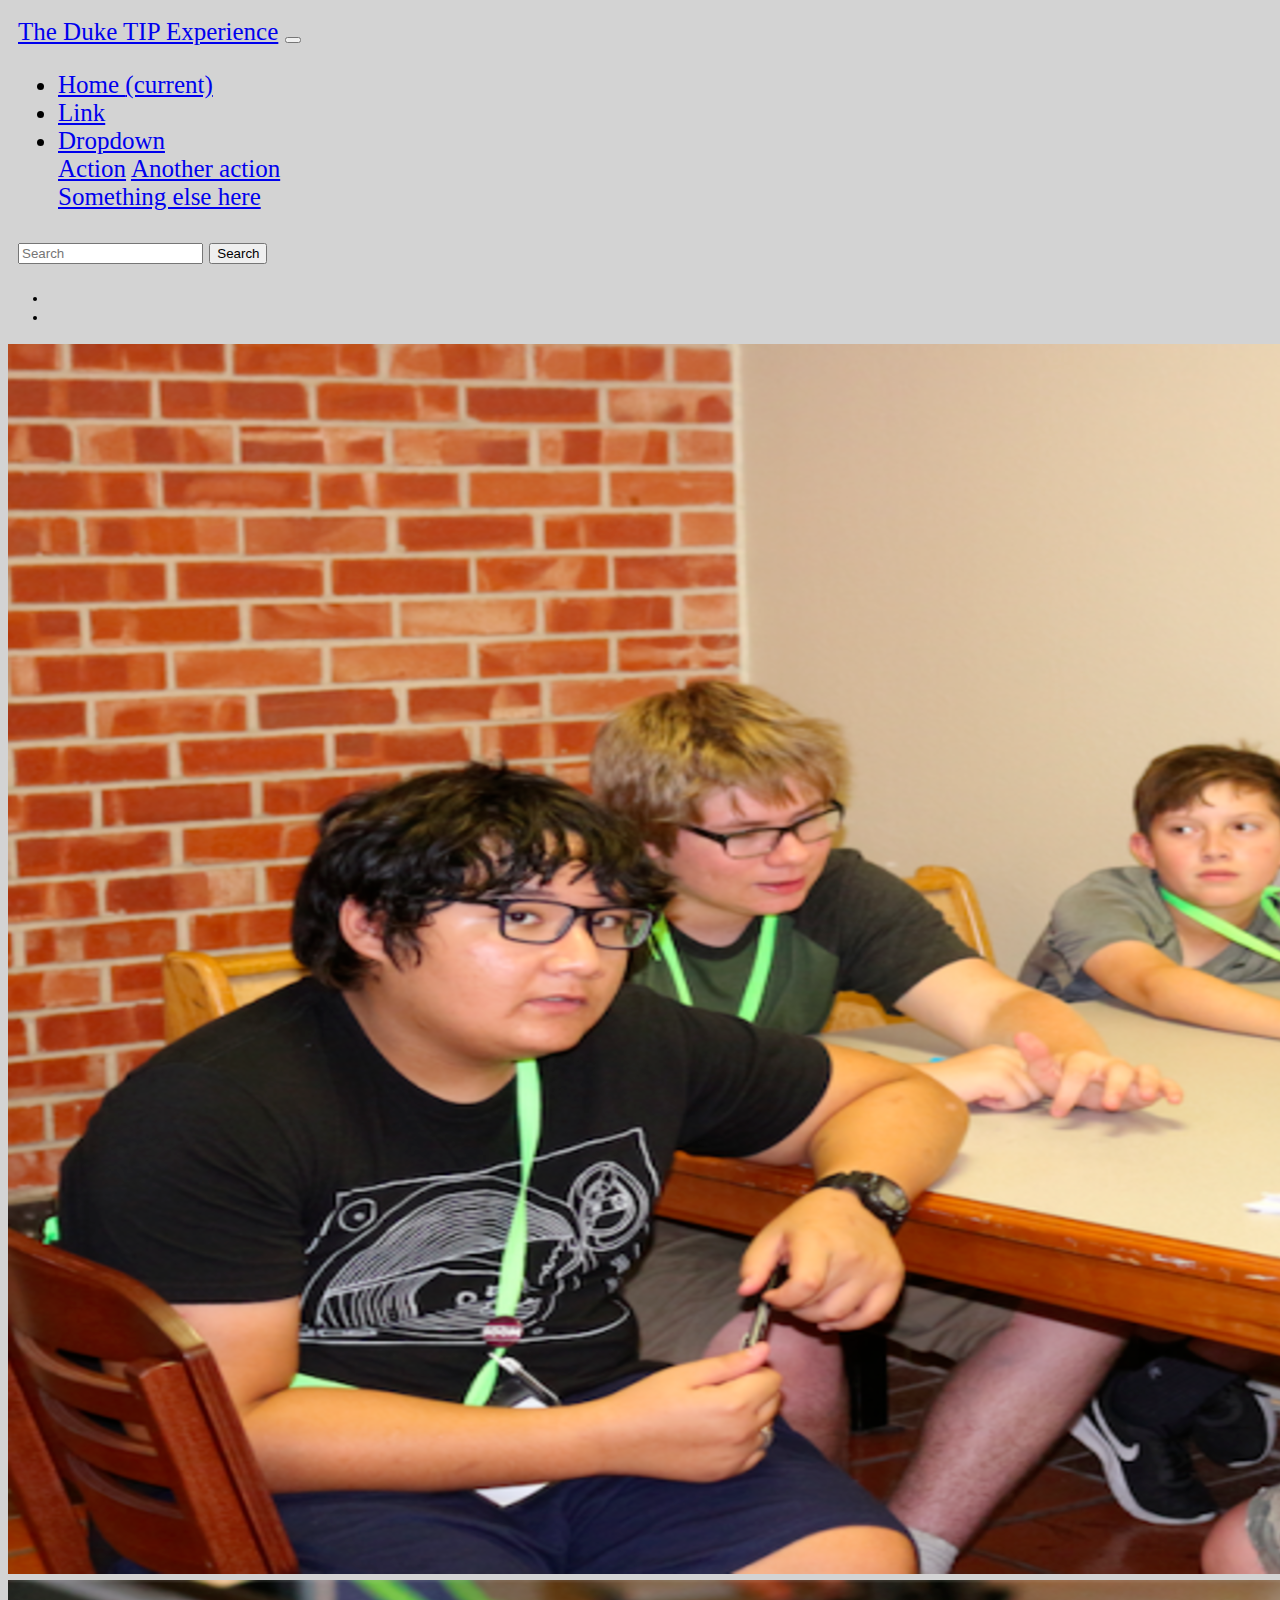
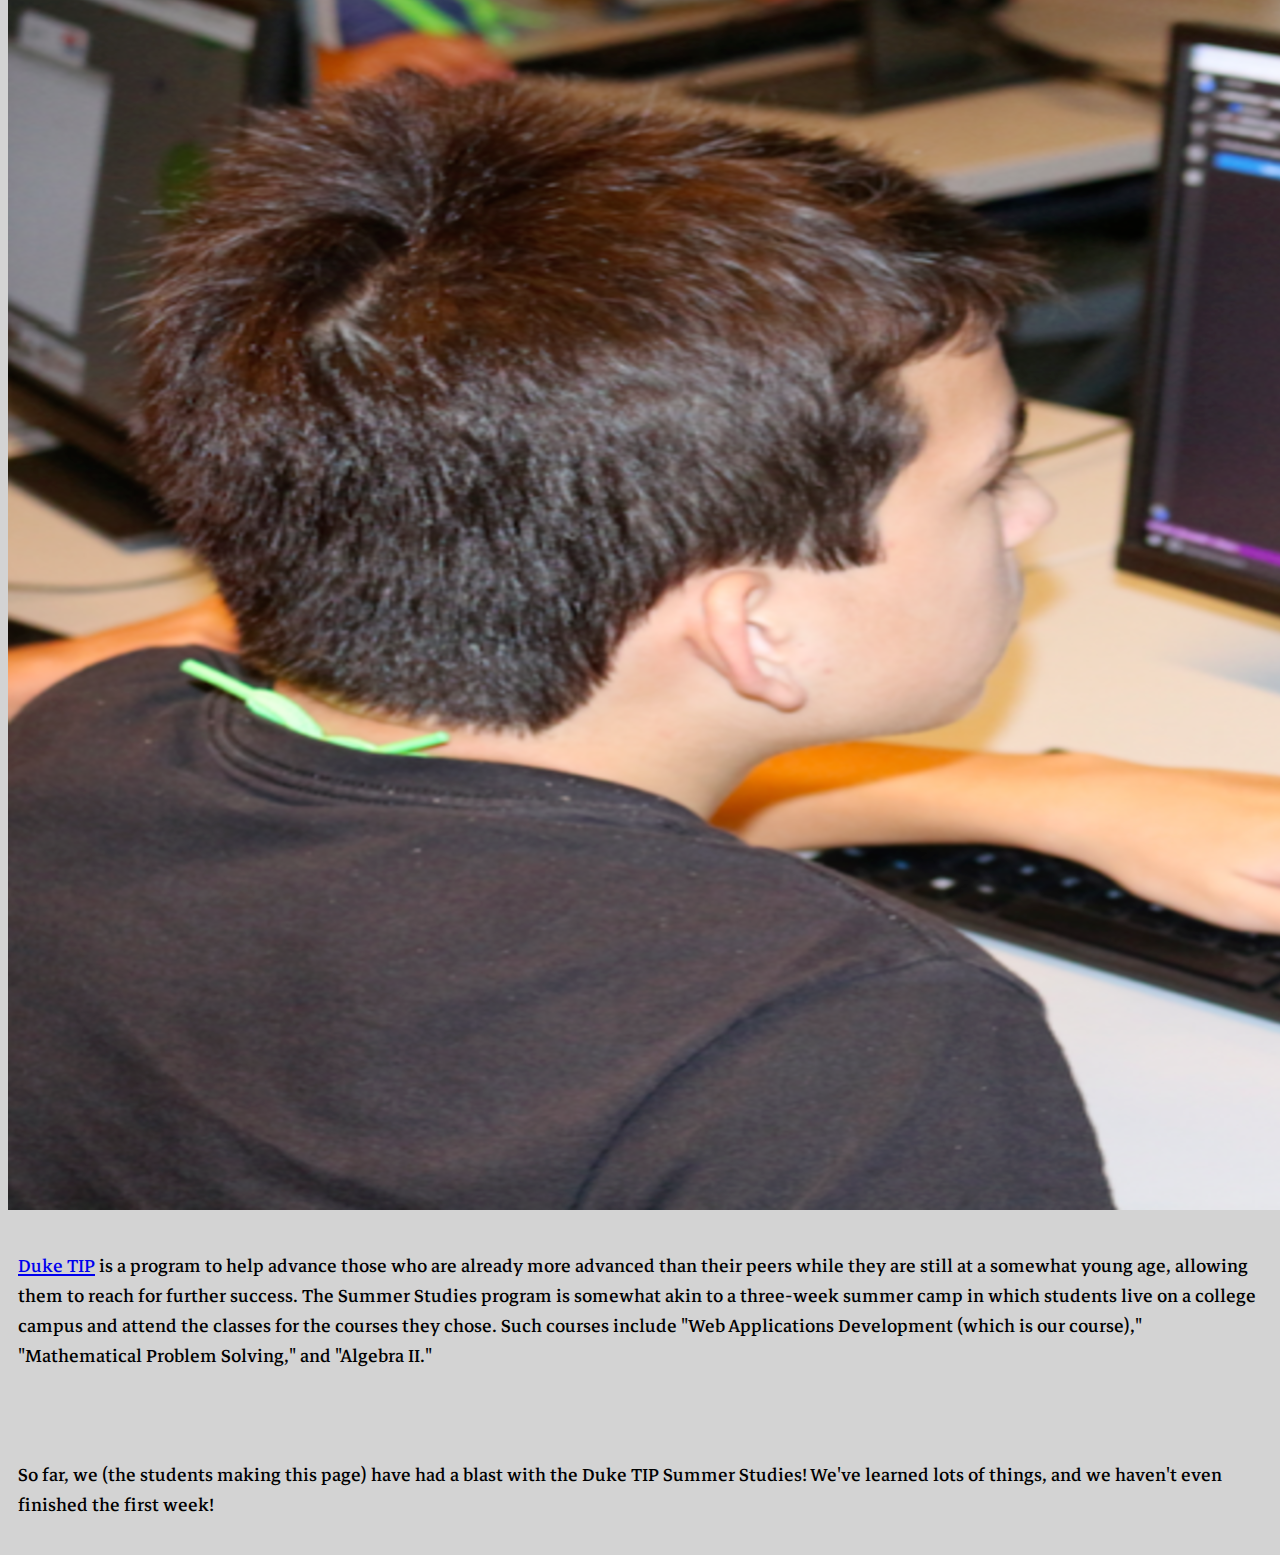
==== index.html @ ae60df39 "Add files via upload" ====
<!DOCTYPE html>
<html>
<head>
    <meta charset="utf-8">
    <meta name="viewport" content="width=device-width, initial-scale=1, shrink-to-fit=no">
    <link rel="stylesheet" href="https://stackpath.bootstrapcdn.com/bootstrap/4.1.2/css/bootstrap.min.css" integrity="sha384-Smlep5jCw/wG7hdkwQ/Z5nLIefveQRIY9nfy6xoR1uRYBtpZgI6339F5dgvm/e9B" crossorigin="anonymous">
    <link href="https://fonts.googleapis.com/css?family=Markazi+Text" rel="stylesheet">
    <link href="css.css" rel="stylesheet">
    
    <title>
   The Duke TIP Experience - Home
    </title>
    </head>

<body>  
    <div style="font-family: 'Times New Roman', Times, serif" class="para">
        <nav class="navbar navbar-expand-lg navbar-dark bg-dark">
            <a class="navbar-brand" href="#">The Duke TIP Experience</a>
            <button class="navbar-toggler" type="button" data-toggle="collapse" data-target="#navbarSupportedContent" aria-controls="navbarSupportedContent" aria-expanded="false" aria-label="Toggle navigation">
              <span class="navbar-toggler-icon"></span>
            </button>
          
            <div class="collapse navbar-collapse" id="navbarSupportedContent">
              <ul class="navbar-nav mr-auto">
                <li class="nav-item active">
                  <a class="nav-link" href="#">Home <span class="sr-only">(current)</span></a>
                </li>
                <li class="nav-item">
                  <a class="nav-link" href="#">Link</a>
                </li>
                <li class="nav-item dropdown">
                  <a class="nav-link dropdown-toggle" href="#" id="navbarDropdown" role="button" data-toggle="dropdown" aria-haspopup="true" aria-expanded="false">
                    Dropdown
                  </a>
                  <div class="dropdown-menu" aria-labelledby="navbarDropdown">
                    <a class="dropdown-item" href="#">Action</a>
                    <a class="dropdown-item" href="#">Another action</a>
                    <div class="dropdown-divider"></div>
                    <a class="dropdown-item" href="#">Something else here</a>
                  </div>
                </li>
              </ul>
              <form class="form-inline my-2 my-lg-0">
                <input class="form-control mr-sm-2" type="search" placeholder="Search" aria-label="Search">
                <button class="btn btn-outline-success my-2 my-sm-0" type="submit">Search</button>
              </form>
            </div>
          </nav>
    </div>



<div id="slides" class="carousel slide" data-ride="carousel">
    <ul class="carousel-indicators">
            <li data-target="#slides" data-slide-to="0" class="active"></li>
            <li data-target="#slides" data-slide-to="1"></li>
    </ul>
<div class="carousel-inner">
    <div class="carousel-item active">
        <img src="img/ReTriv4.png" alt="test">
    </div>
    <div class="carousel-item">
            <img src="img/reweb1.png">
        </div>
</div>
</div>

<p class="para"><a href="https://tip.duke.edu/" target="_blank">Duke TIP</a> is a program to help advance those who are already more advanced than their peers while they are still at a somewhat young age, 
allowing them to reach for further success. The Summer Studies program is somewhat akin to a three-week summer camp in which students live on a college campus and attend the classes for the courses they chose.
 Such courses include "Web Applications Development (which is our course)," "Mathematical Problem Solving," and "Algebra II."
</p>
<br>
<p class="para">So far, we (the students making this page) have had a blast with the Duke TIP Summer Studies! We've learned lots of things, and we haven't even finished the first week!</p>




















</body>
<script src="https://code.jquery.com/jquery-3.3.1.slim.min.js" integrity="sha384-q8i/X+965DzO0rT7abK41JStQIAqVgRVzpbzo5smXKp4YfRvH+8abtTE1Pi6jizo" crossorigin="anonymous"></script>
<script src="https://cdnjs.cloudflare.com/ajax/libs/popper.js/1.14.3/umd/popper.min.js" integrity="sha384-ZMP7rVo3mIykV+2+9J3UJ46jBk0WLaUAdn689aCwoqbBJiSnjAK/l8WvCWPIPm49" crossorigin="anonymous"></script>
<script src="https://stackpath.bootstrapcdn.com/bootstrap/4.1.2/js/bootstrap.min.js" integrity="sha384-o+RDsa0aLu++PJvFqy8fFScvbHFLtbvScb8AjopnFD+iEQ7wo/CG0xlczd+2O/em" crossorigin="anonymous"></script>
</html>
---- css.css ----
body{
font-family:"Markazi Text";
background-color: lightgray;
} 
.caption{
font-size: 25px;
color: black;
font-family:"Markazi Text"
}

.carousel-inner{
height:10%;
width:100%;
}

.para{
font-size: 25px;
font-family: "Markazi Text";
padding: 10px;
}
/*DO SET HOIK!*/
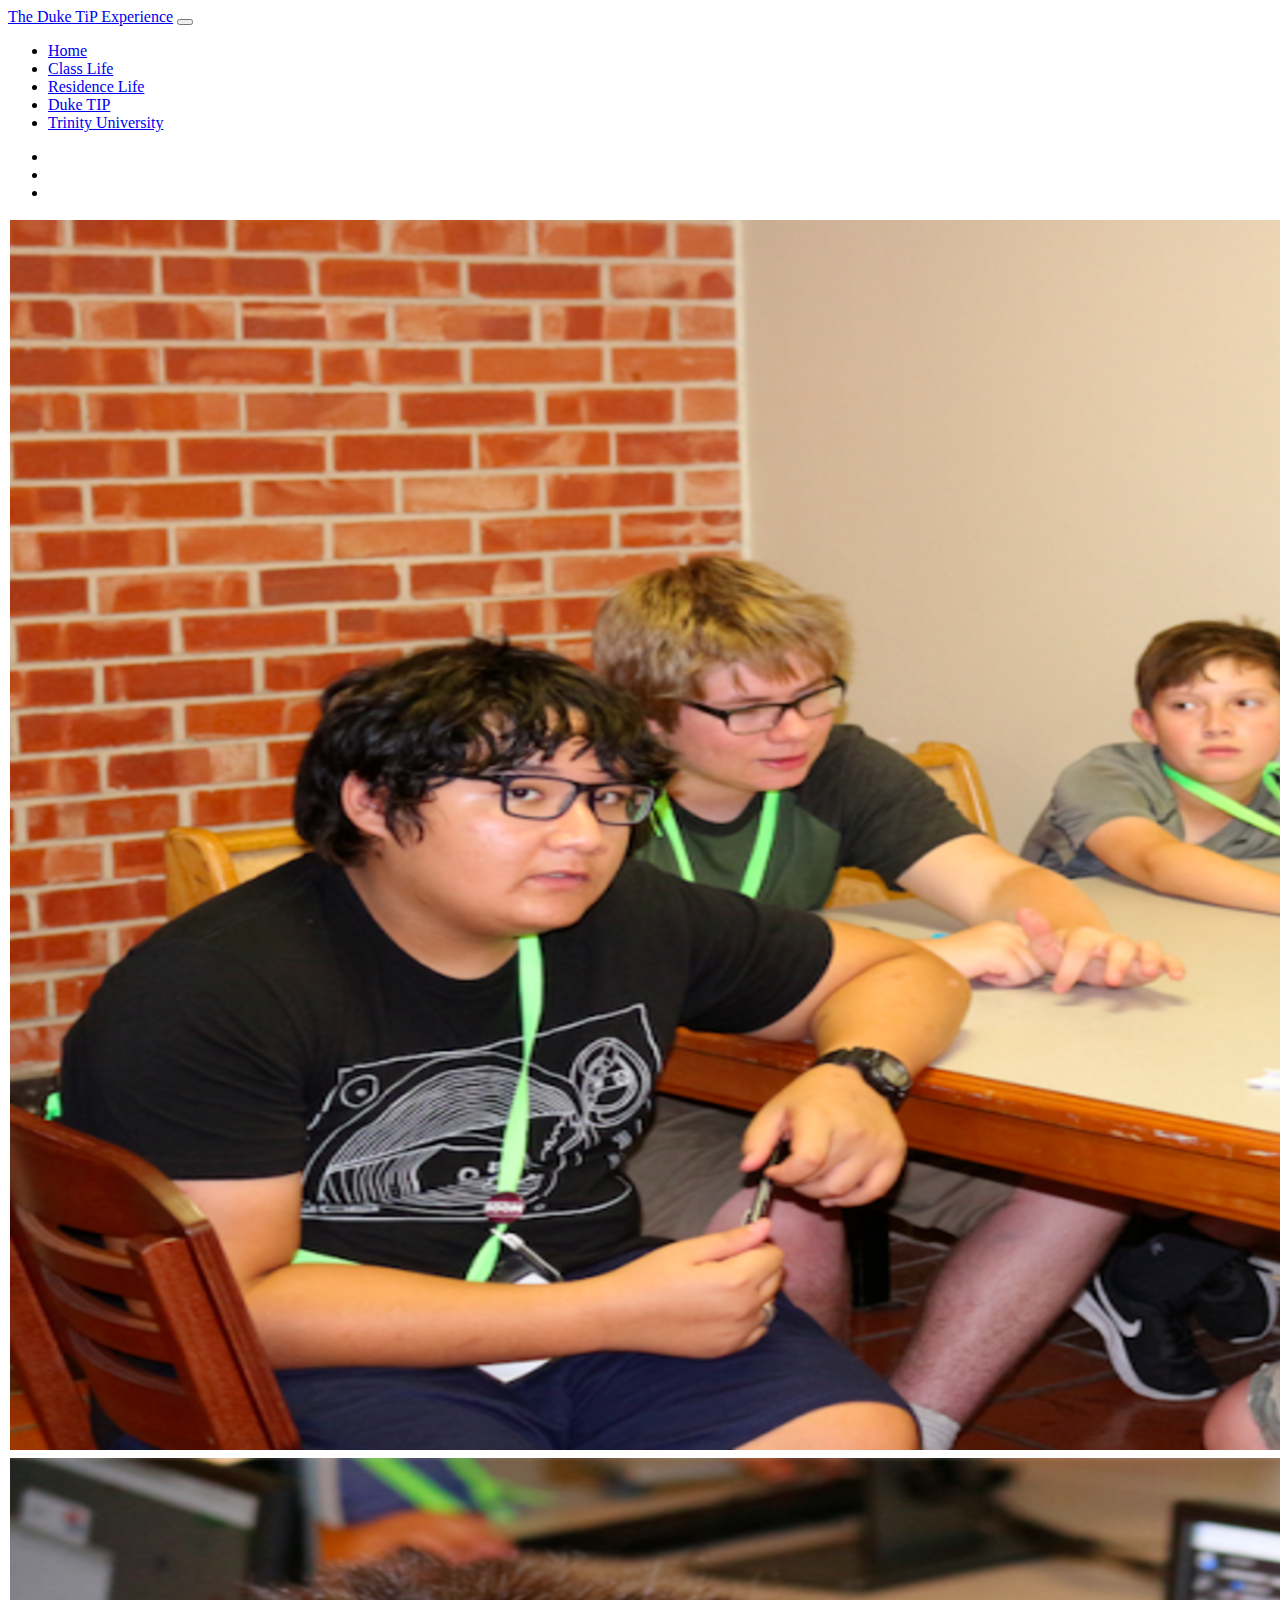
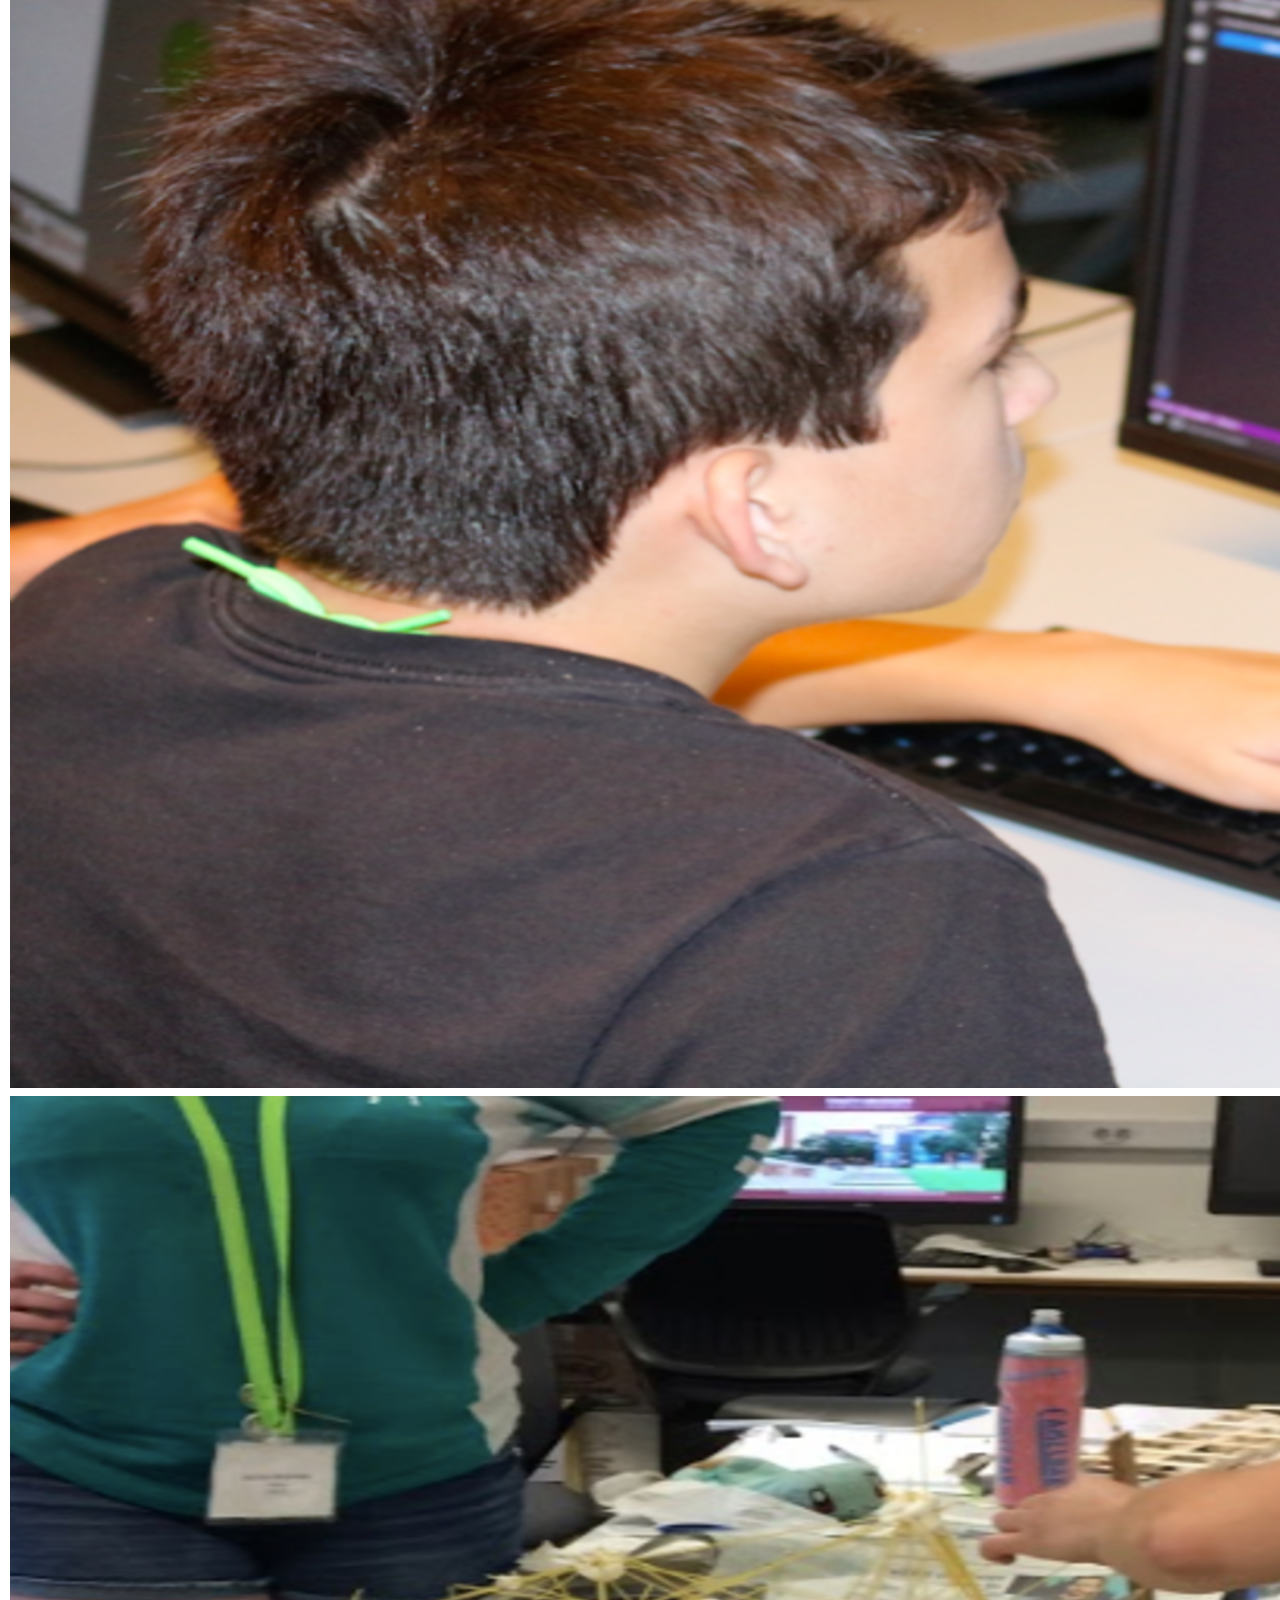
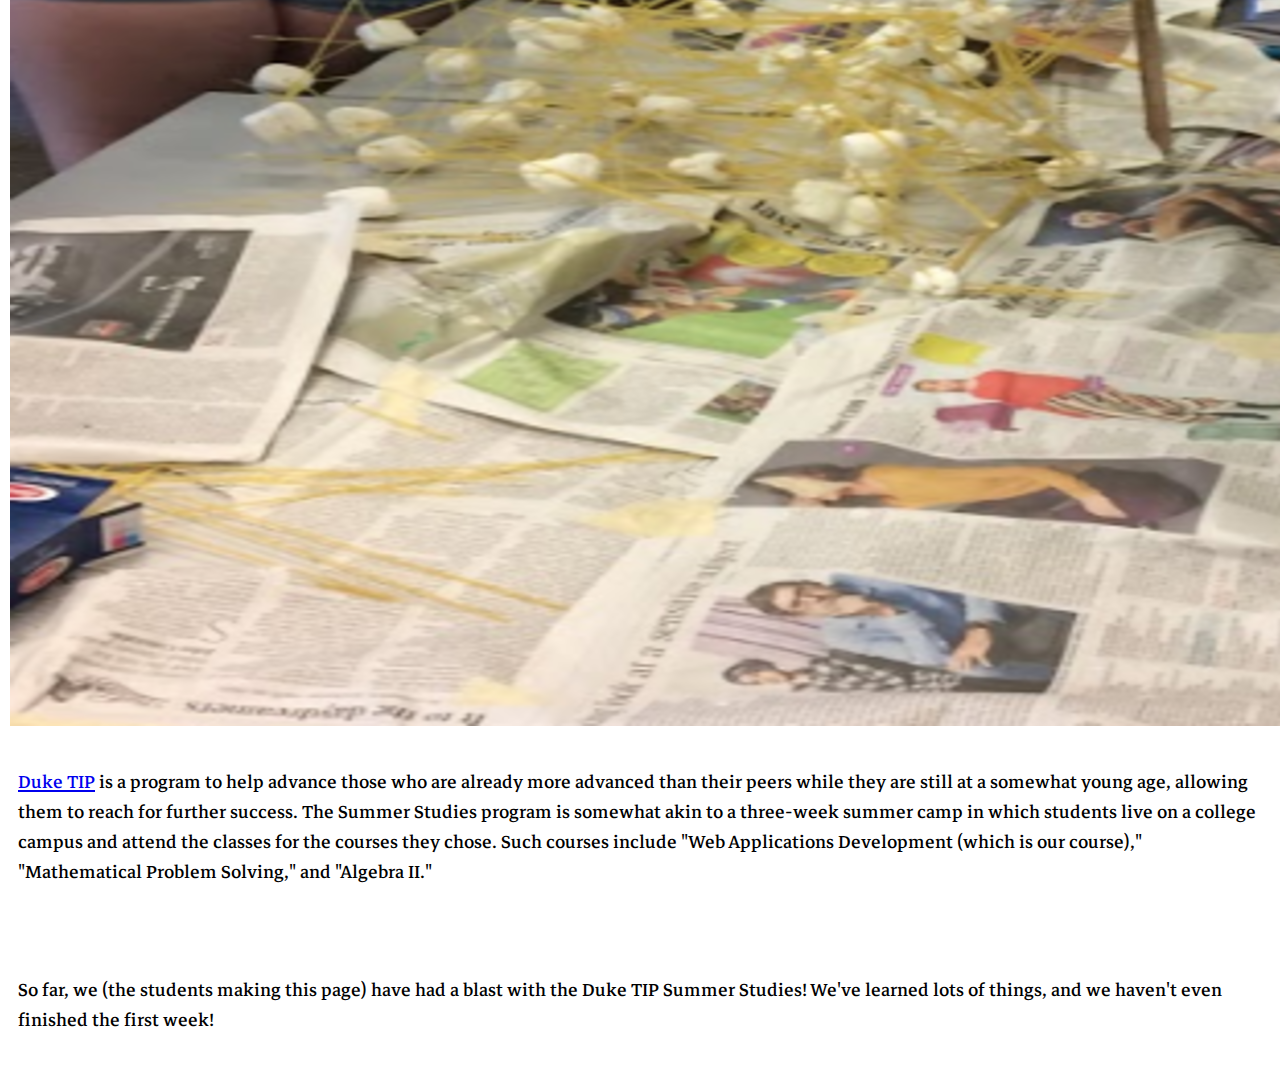
==== commit 0c0617dc: "Add files via upload" ====
--- a/index.html
+++ b/index.html
@@ -1,85 +1,75 @@
 <!DOCTYPE html>
 <html>
+
 <head>
-    <meta charset="utf-8">
-    <meta name="viewport" content="width=device-width, initial-scale=1, shrink-to-fit=no">
-    <link rel="stylesheet" href="https://stackpath.bootstrapcdn.com/bootstrap/4.1.2/css/bootstrap.min.css" integrity="sha384-Smlep5jCw/wG7hdkwQ/Z5nLIefveQRIY9nfy6xoR1uRYBtpZgI6339F5dgvm/e9B" crossorigin="anonymous">
-    <link href="https://fonts.googleapis.com/css?family=Markazi+Text" rel="stylesheet">
-    <link href="css.css" rel="stylesheet">
-    
-    <title>
-   The Duke TIP Experience - Home
-    </title>
-    </head>
+  <meta charset="utf-8">
+  <meta name="viewport" content="width=device-width, initial-scale=1, shrink-to-fit=no">
+  <link rel="stylesheet" href="https://stackpath.bootstrapcdn.com/bootstrap/4.1.2/css/bootstrap.min.css" integrity="sha384-Smlep5jCw/wG7hdkwQ/Z5nLIefveQRIY9nfy6xoR1uRYBtpZgI6339F5dgvm/e9B"
+    crossorigin="anonymous">
+  <link href="https://fonts.googleapis.com/css?family=Markazi+Text" rel="stylesheet">
+  <link href="css.css" rel="stylesheet">
 
-<body>  
-    <div style="font-family: 'Times New Roman', Times, serif" class="para">
-        <nav class="navbar navbar-expand-lg navbar-dark bg-dark">
-            <a class="navbar-brand" href="#">The Duke TIP Experience</a>
-            <button class="navbar-toggler" type="button" data-toggle="collapse" data-target="#navbarSupportedContent" aria-controls="navbarSupportedContent" aria-expanded="false" aria-label="Toggle navigation">
-              <span class="navbar-toggler-icon"></span>
-            </button>
-          
-            <div class="collapse navbar-collapse" id="navbarSupportedContent">
-              <ul class="navbar-nav mr-auto">
-                <li class="nav-item active">
-                  <a class="nav-link" href="#">Home <span class="sr-only">(current)</span></a>
-                </li>
-                <li class="nav-item">
-                  <a class="nav-link" href="#">Link</a>
-                </li>
-                <li class="nav-item dropdown">
-                  <a class="nav-link dropdown-toggle" href="#" id="navbarDropdown" role="button" data-toggle="dropdown" aria-haspopup="true" aria-expanded="false">
-                    Dropdown
-                  </a>
-                  <div class="dropdown-menu" aria-labelledby="navbarDropdown">
-                    <a class="dropdown-item" href="#">Action</a>
-                    <a class="dropdown-item" href="#">Another action</a>
-                    <div class="dropdown-divider"></div>
-                    <a class="dropdown-item" href="#">Something else here</a>
-                  </div>
-                </li>
-              </ul>
-              <form class="form-inline my-2 my-lg-0">
-                <input class="form-control mr-sm-2" type="search" placeholder="Search" aria-label="Search">
-                <button class="btn btn-outline-success my-2 my-sm-0" type="submit">Search</button>
-              </form>
-            </div>
-          </nav>
-    </div>
+  <title>
+    The Duke TIP Experience - Home
+  </title>
+</head>
+
+<body>
+    <nav class="navbar navbar-expand-lg navbar-dark bg-dark">
+        <a class="navbar-brand" href="index.html">The Duke TiP Experience</a>
+        <button class="navbar-toggler" type="button" data-toggle="collapse" data-target="#navbarSupportedContent" aria-controls="navbarSupportedContent" aria-expanded="false" aria-label="Toggle navigation">
+          <span class="navbar-toggler-icon"></span>
+        </button>
+      <div class="collapse navbar-collapse" id="navbarSupportedContent">
+        <ul class="navbar-nav ml-auto">
+          <li class="nav-item active">
+            <a class="nav-link" href="index.html">Home</a>
+          </li>
+          <li class="nav-item">
+            <a class="nav-link" href="ClassLife.html">Class Life</a>
+          </li>
+          <li class="nav-item">
+            <a class="nav-link" href="ResLife.html">Residence Life</a>
+          </li>
+          <li class="nav-item">
+            <a class="nav-link" href="https://tip.duke.edu/" target="_blank">Duke TIP</a>
+          </li>
+          <li class="nav-item">
+          <a class="nav-link" href="https://new.trinity.edu/" target="_blank">Trinity University</a>
+          </li>
+        </ul>
+      </div>
+    </nav>
 
 
+  <div id="slides" class="carousel slide" data-ride="carousel">
+    <ul class="carousel-indicators">
+      <li data-target="#slides" data-slide-to="0" class="active"></li>
+      <li data-target="#slides" data-slide-to="1"></li>
+      <li data-target="#slides" data-slide-to="2"></li>
+    </ul>
+    <div class="carousel-inner">
+      <div class="carousel-item active">
+        <img src="img/ReTriv4.png" alt="A group discusses their answer for Trivia Night.">
+      </div>
+      <div class="carousel-item">
+        <img src="img/reweb1.png" alt="Wesley works on his first website.">
+      </div>
+      <div class="carousel-item">
+        <img src="img/spagoot.png" alt="Laura measures a spaghetti tower.">
+      </div>
+    </div>
+  </div>
 
-<div id="slides" class="carousel slide" data-ride="carousel">
-    <ul class="carousel-indicators">
-            <li data-target="#slides" data-slide-to="0" class="active"></li>
-            <li data-target="#slides" data-slide-to="1"></li>
-    </ul>
-<div class="carousel-inner">
-    <div class="carousel-item active">
-        <img src="img/ReTriv4.png" alt="test">
-    </div>
-    <div class="carousel-item">
-            <img src="img/reweb1.png">
-        </div>
-</div>
-</div>
-
-<p class="para"><a href="https://tip.duke.edu/" target="_blank">Duke TIP</a> is a program to help advance those who are already more advanced than their peers while they are still at a somewhat young age, 
-allowing them to reach for further success. The Summer Studies program is somewhat akin to a three-week summer camp in which students live on a college campus and attend the classes for the courses they chose.
- Such courses include "Web Applications Development (which is our course)," "Mathematical Problem Solving," and "Algebra II."
-</p>
-<br>
-<p class="para">So far, we (the students making this page) have had a blast with the Duke TIP Summer Studies! We've learned lots of things, and we haven't even finished the first week!</p>
-
-
-
-
-
-
-
-
-
+  <p class="para">
+    <a href="https://tip.duke.edu/" target="_blank">Duke TIP</a> is a program to help advance those who are already more advanced than their peers while they are still at
+    a somewhat young age, allowing them to reach for further success. The Summer Studies program is somewhat akin to a three-week
+    summer camp in which students live on a college campus and attend the classes for the courses they chose. Such courses
+    include "Web Applications Development (which is our course)," "Mathematical Problem Solving," and "Algebra II."
+  </p>
+  <br>
+  <p class="para">So far, we (the students making this page) have had a blast with the Duke TIP Summer Studies! We've learned lots of things,
+    and we haven't even finished the first week!</p>
 
 
 
@@ -92,7 +82,11 @@
 
 
 </body>
-<script src="https://code.jquery.com/jquery-3.3.1.slim.min.js" integrity="sha384-q8i/X+965DzO0rT7abK41JStQIAqVgRVzpbzo5smXKp4YfRvH+8abtTE1Pi6jizo" crossorigin="anonymous"></script>
-<script src="https://cdnjs.cloudflare.com/ajax/libs/popper.js/1.14.3/umd/popper.min.js" integrity="sha384-ZMP7rVo3mIykV+2+9J3UJ46jBk0WLaUAdn689aCwoqbBJiSnjAK/l8WvCWPIPm49" crossorigin="anonymous"></script>
-<script src="https://stackpath.bootstrapcdn.com/bootstrap/4.1.2/js/bootstrap.min.js" integrity="sha384-o+RDsa0aLu++PJvFqy8fFScvbHFLtbvScb8AjopnFD+iEQ7wo/CG0xlczd+2O/em" crossorigin="anonymous"></script>
+<script src="https://code.jquery.com/jquery-3.3.1.slim.min.js" integrity="sha384-q8i/X+965DzO0rT7abK41JStQIAqVgRVzpbzo5smXKp4YfRvH+8abtTE1Pi6jizo"
+  crossorigin="anonymous"></script>
+<script src="https://cdnjs.cloudflare.com/ajax/libs/popper.js/1.14.3/umd/popper.min.js" integrity="sha384-ZMP7rVo3mIykV+2+9J3UJ46jBk0WLaUAdn689aCwoqbBJiSnjAK/l8WvCWPIPm49"
+  crossorigin="anonymous"></script>
+<script src="https://stackpath.bootstrapcdn.com/bootstrap/4.1.2/js/bootstrap.min.js" integrity="sha384-o+RDsa0aLu++PJvFqy8fFScvbHFLtbvScb8AjopnFD+iEQ7wo/CG0xlczd+2O/em"
+  crossorigin="anonymous"></script>
+
 </html>--- a/css.css
+++ b/css.css
@@ -1,8 +1,5 @@
 
-body{
-font-family:"Markazi Text";
-background-color: lightgray;
-} 
+/*   */
 .caption{
 font-size: 25px;
 color: black;
@@ -19,4 +16,81 @@
 font-family: "Markazi Text";
 padding: 10px;
 }
-/*DO SET HOIK!*/+
+img{
+    margin: 2px;
+}
+
+
+
+
+
+
+
+
+
+
+/* Extra small devices (portrait phones, less than 576px)
+// No media query for `xs` ince this is the default in Bootstrap*/
+
+/*Small devices (landscape phones, 576px and up)*/
+@media (min-width: 576px) { 
+.huh{
+font-size: 20px        
+    }
+}
+
+/*Medium devices (tablets, 768px and up)*/
+@media (min-width: 768px) {
+.huh{
+    font-size: 30px
+}
+}
+
+/*Large devices (desktops, 992px and up)*/
+@media (min-width: 992px) {
+.huh{
+        font-size: 40px
+    }
+}
+
+/*Extra large devices (large desktops, 1200px and up)*/
+@media (min-width: 1200px) {
+.huh{
+        font-size: 40px
+    }
+}
+
+
+
+
+
+
+
+
+
+
+
+
+
+
+
+
+
+
+
+
+
+
+
+
+
+
+
+
+
+
+
+
+
+
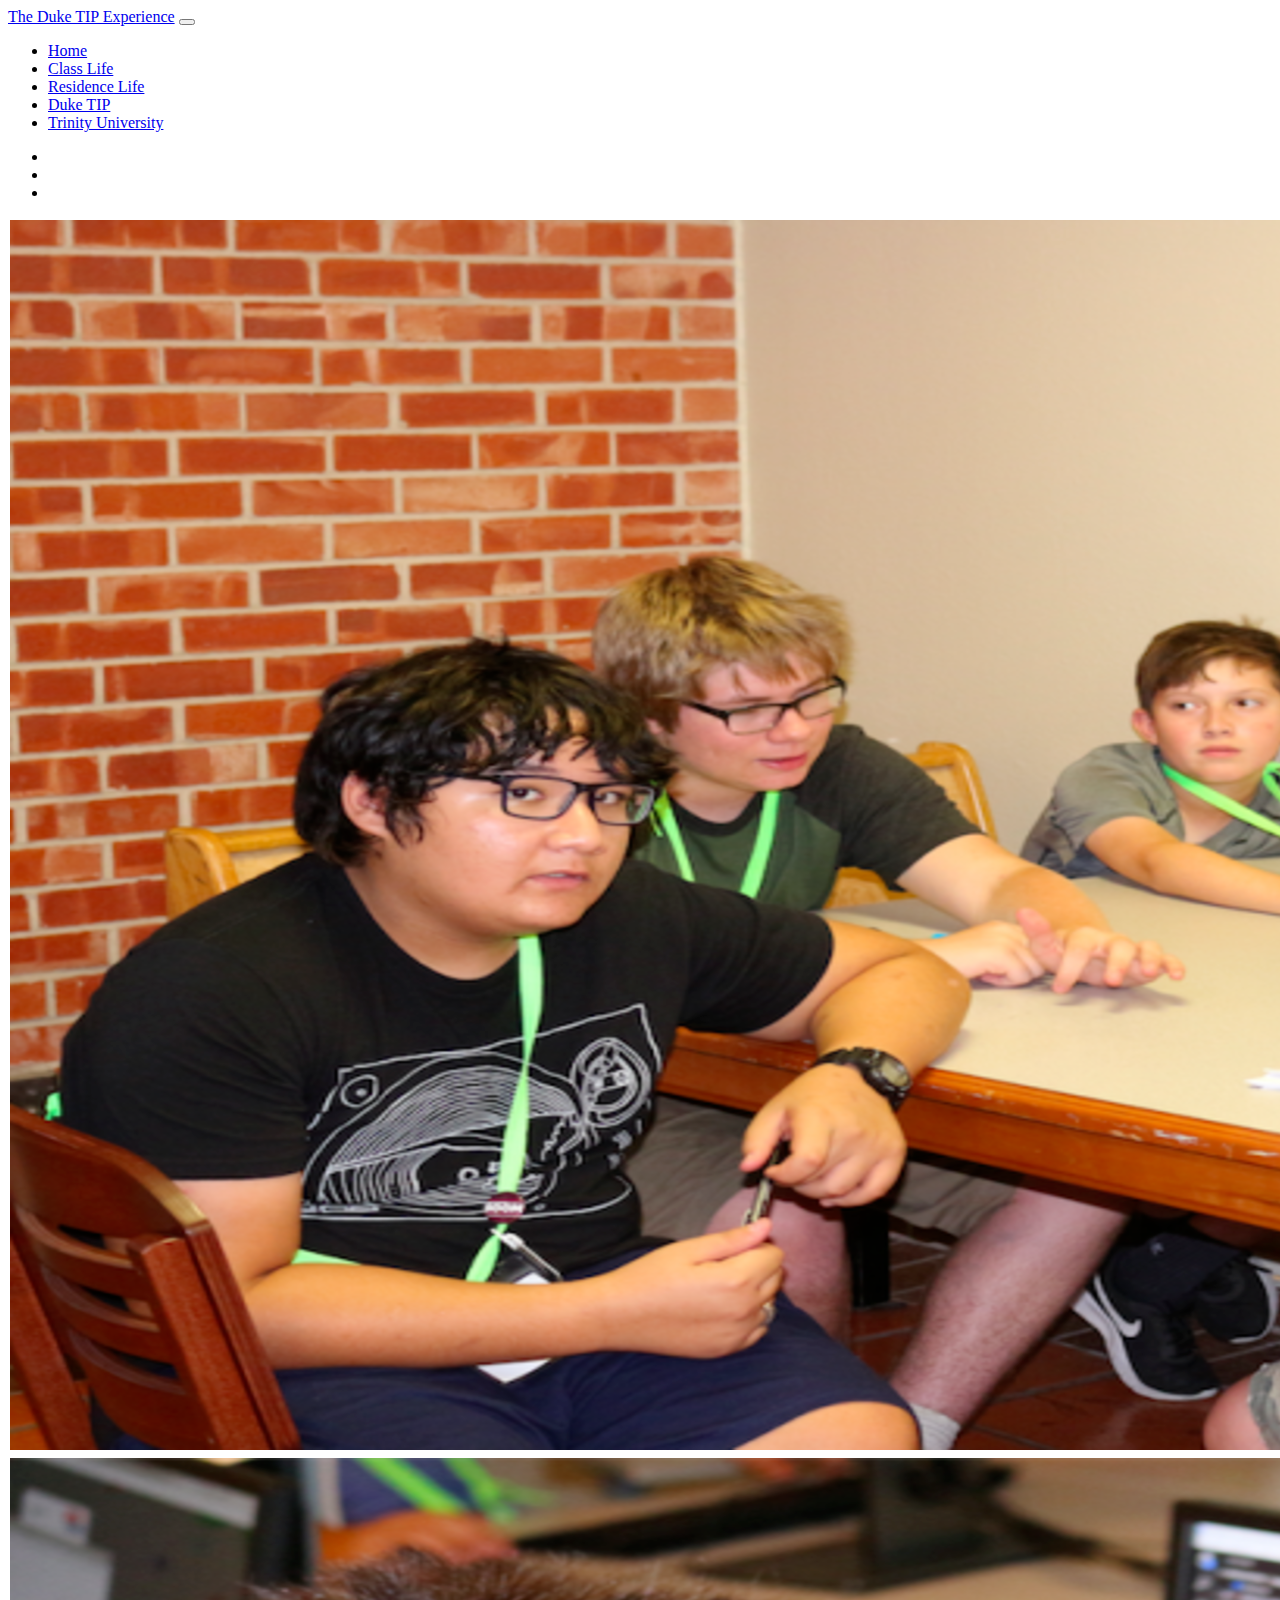
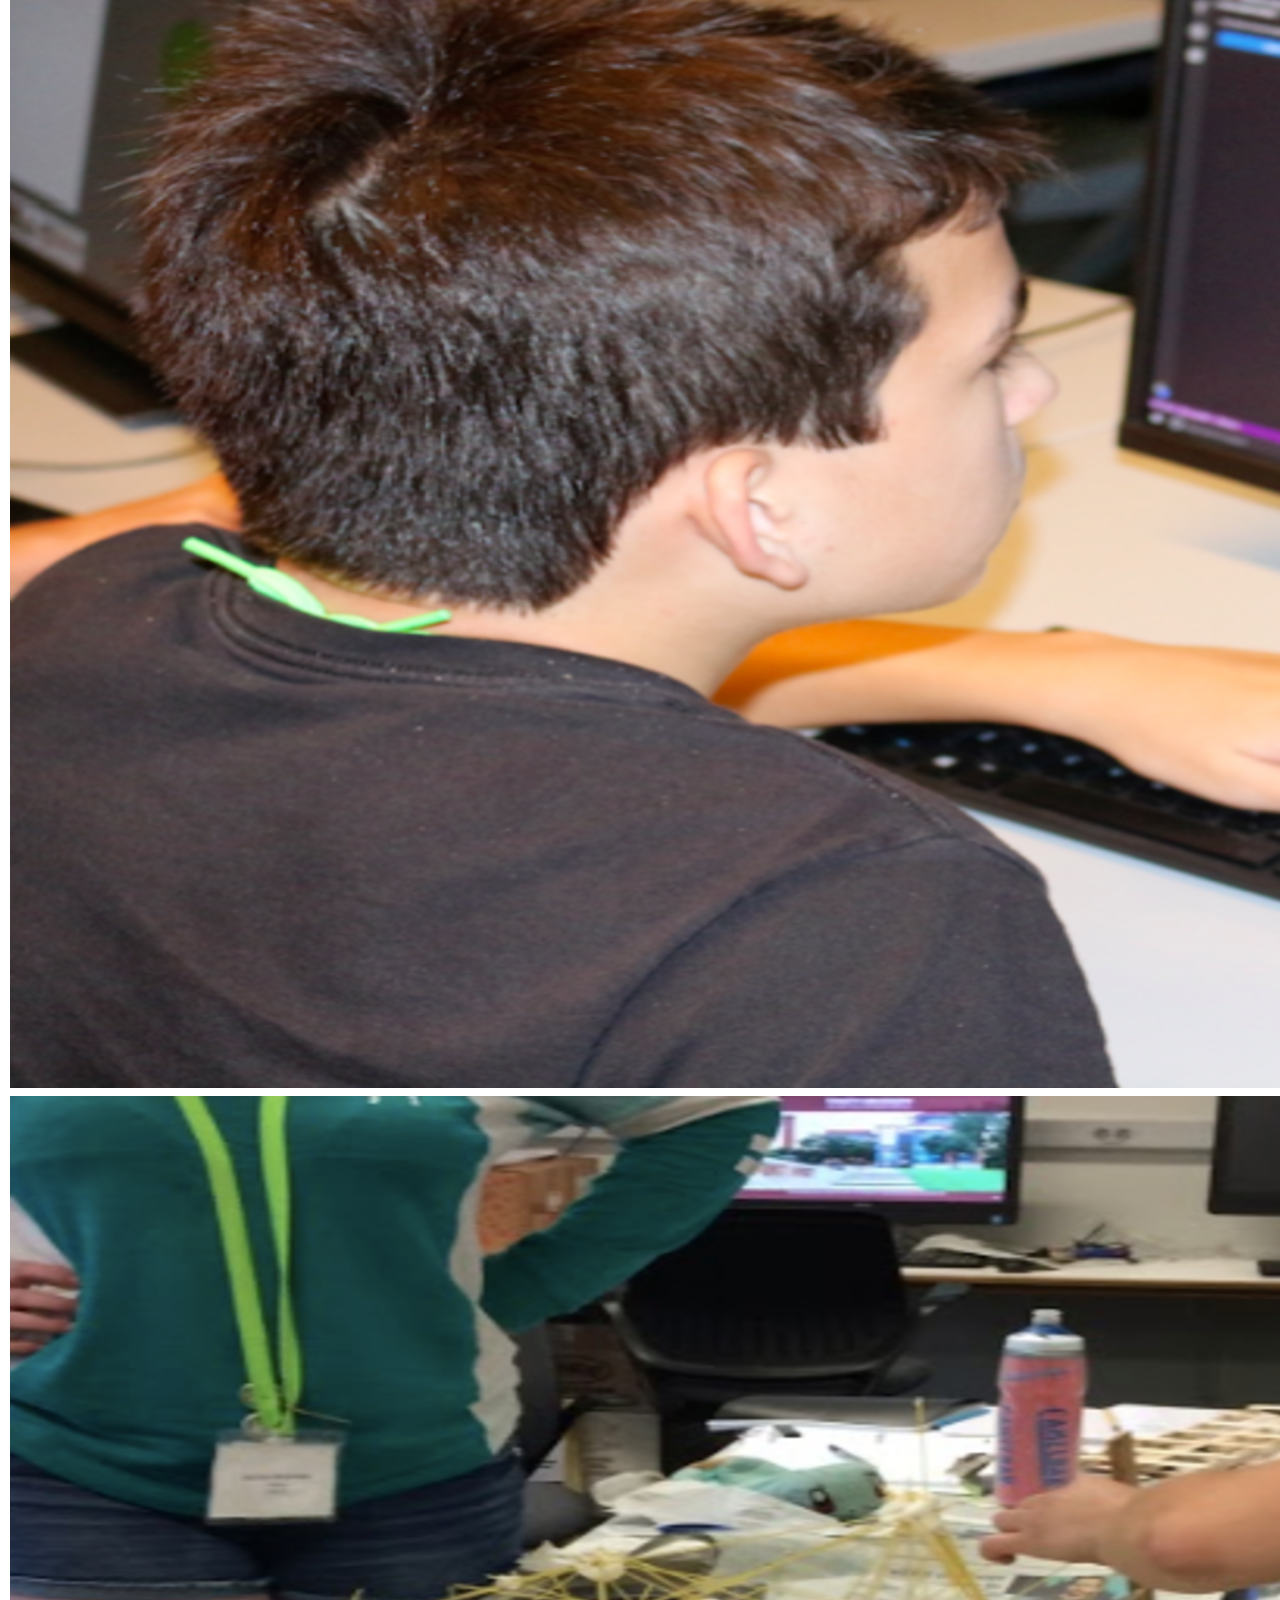
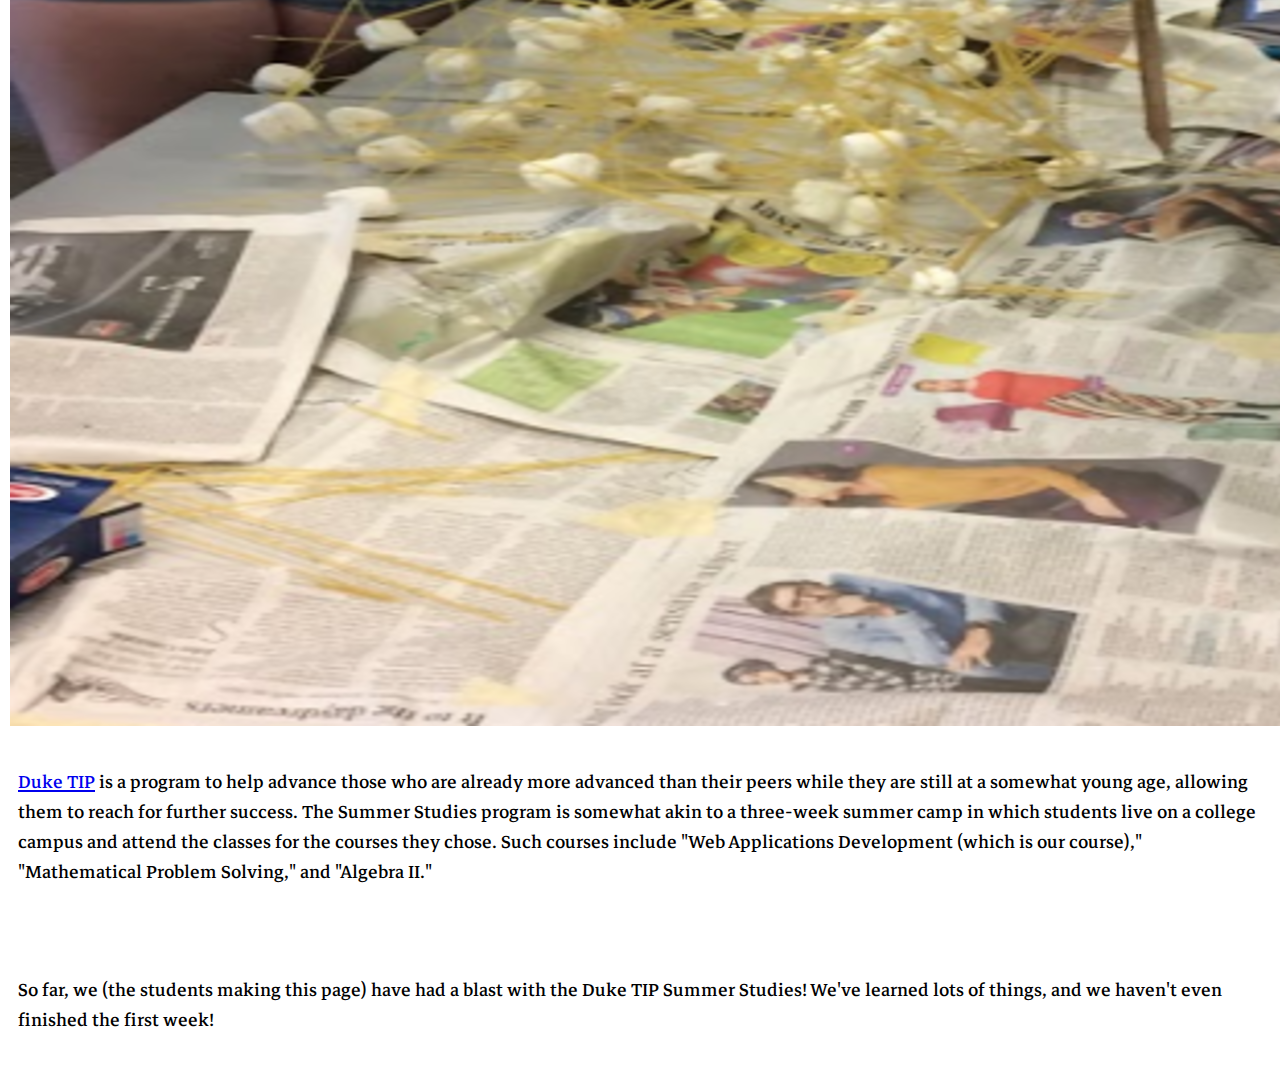
==== commit 71176052: "Add files via upload" ====
--- a/index.html
+++ b/index.html
@@ -16,7 +16,7 @@
 
 <body>
     <nav class="navbar navbar-expand-lg navbar-dark bg-dark">
-        <a class="navbar-brand" href="index.html">The Duke TiP Experience</a>
+        <a class="navbar-brand" href="index.html">The Duke TIP Experience</a>
         <button class="navbar-toggler" type="button" data-toggle="collapse" data-target="#navbarSupportedContent" aria-controls="navbarSupportedContent" aria-expanded="false" aria-label="Toggle navigation">
           <span class="navbar-toggler-icon"></span>
         </button>
